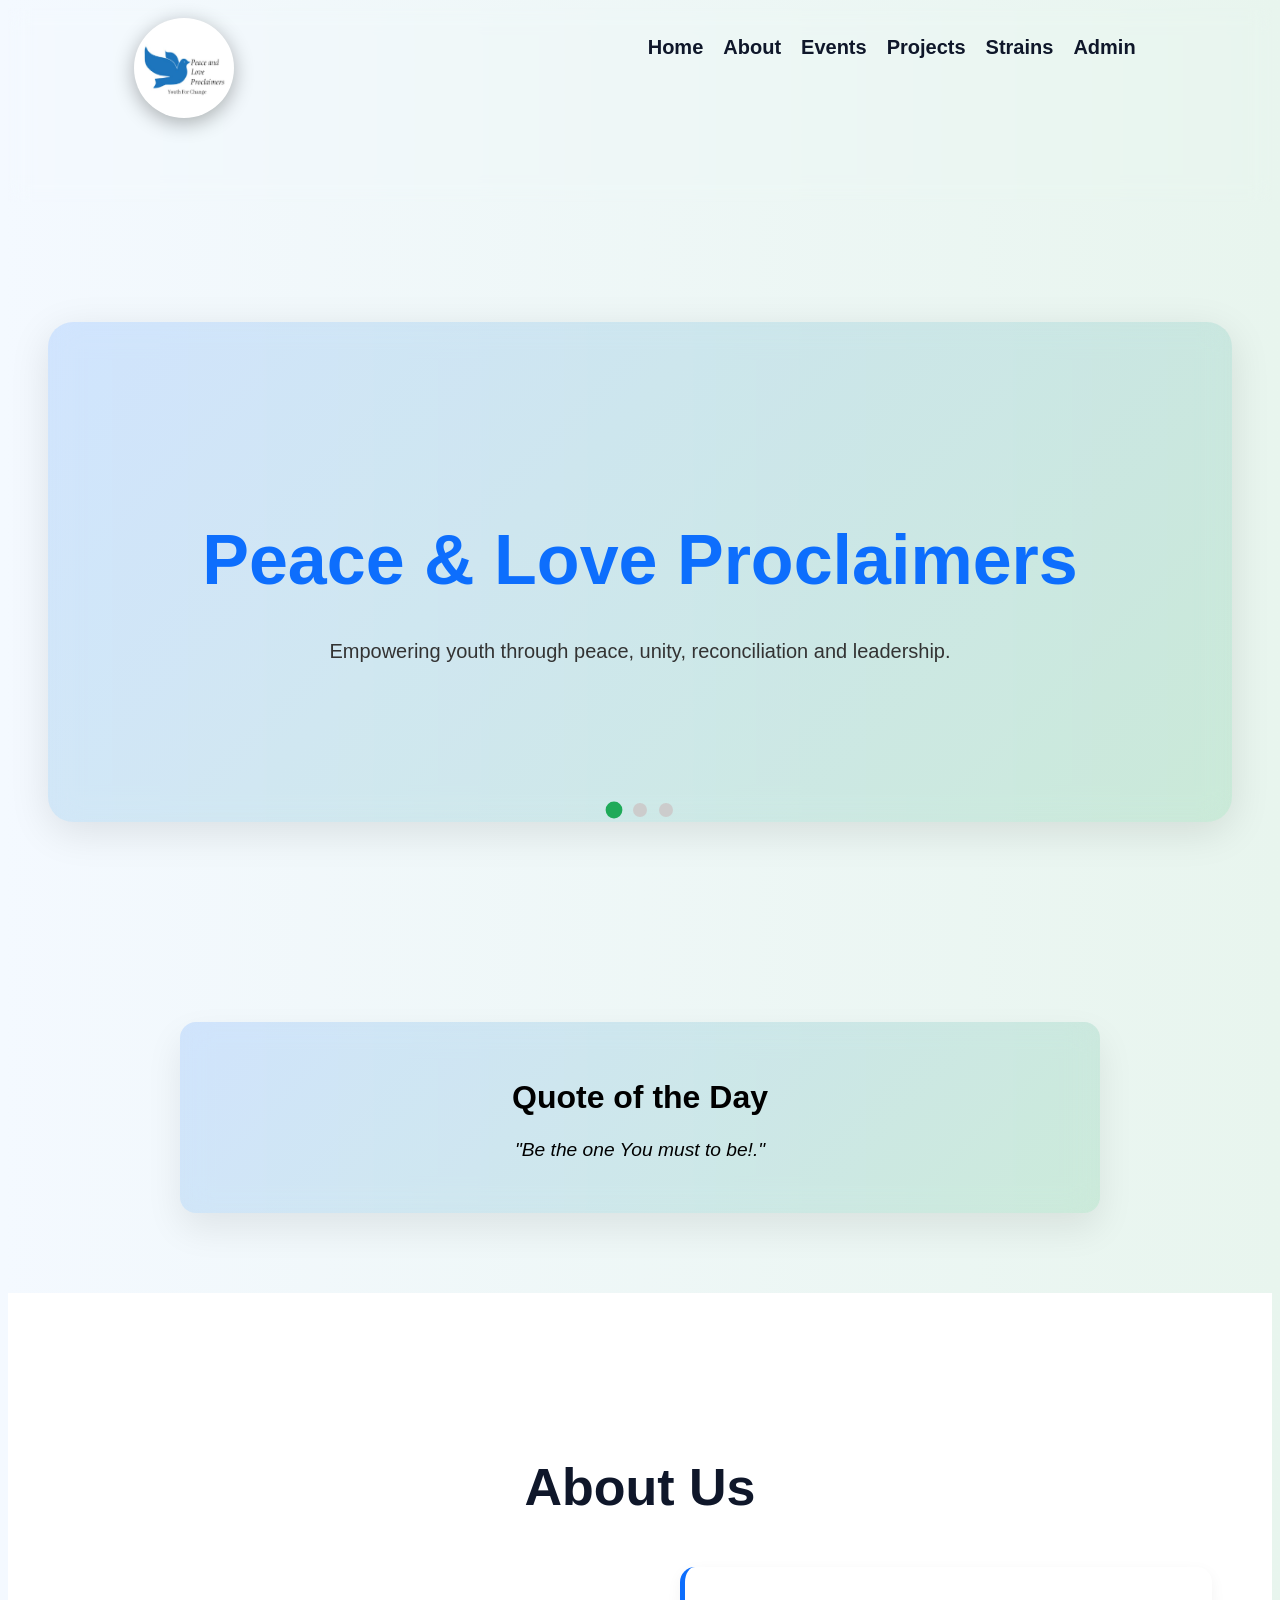
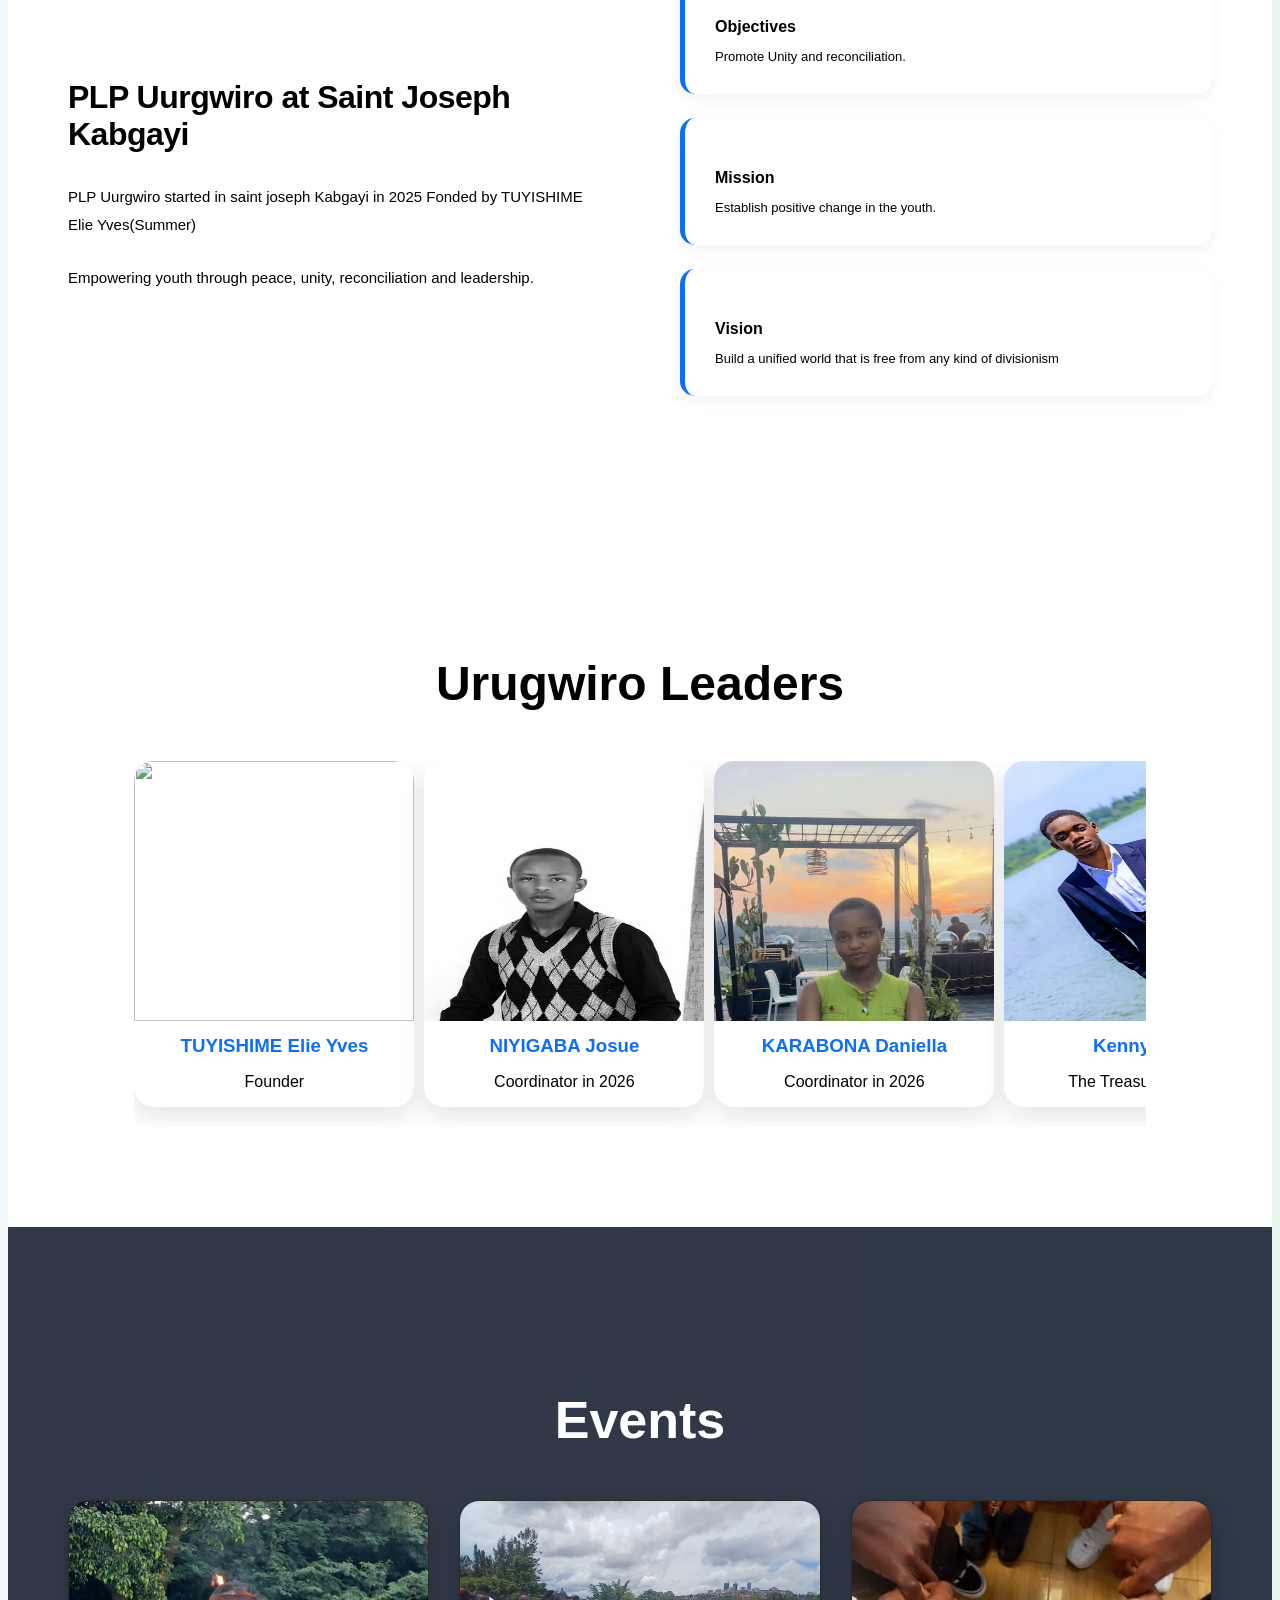
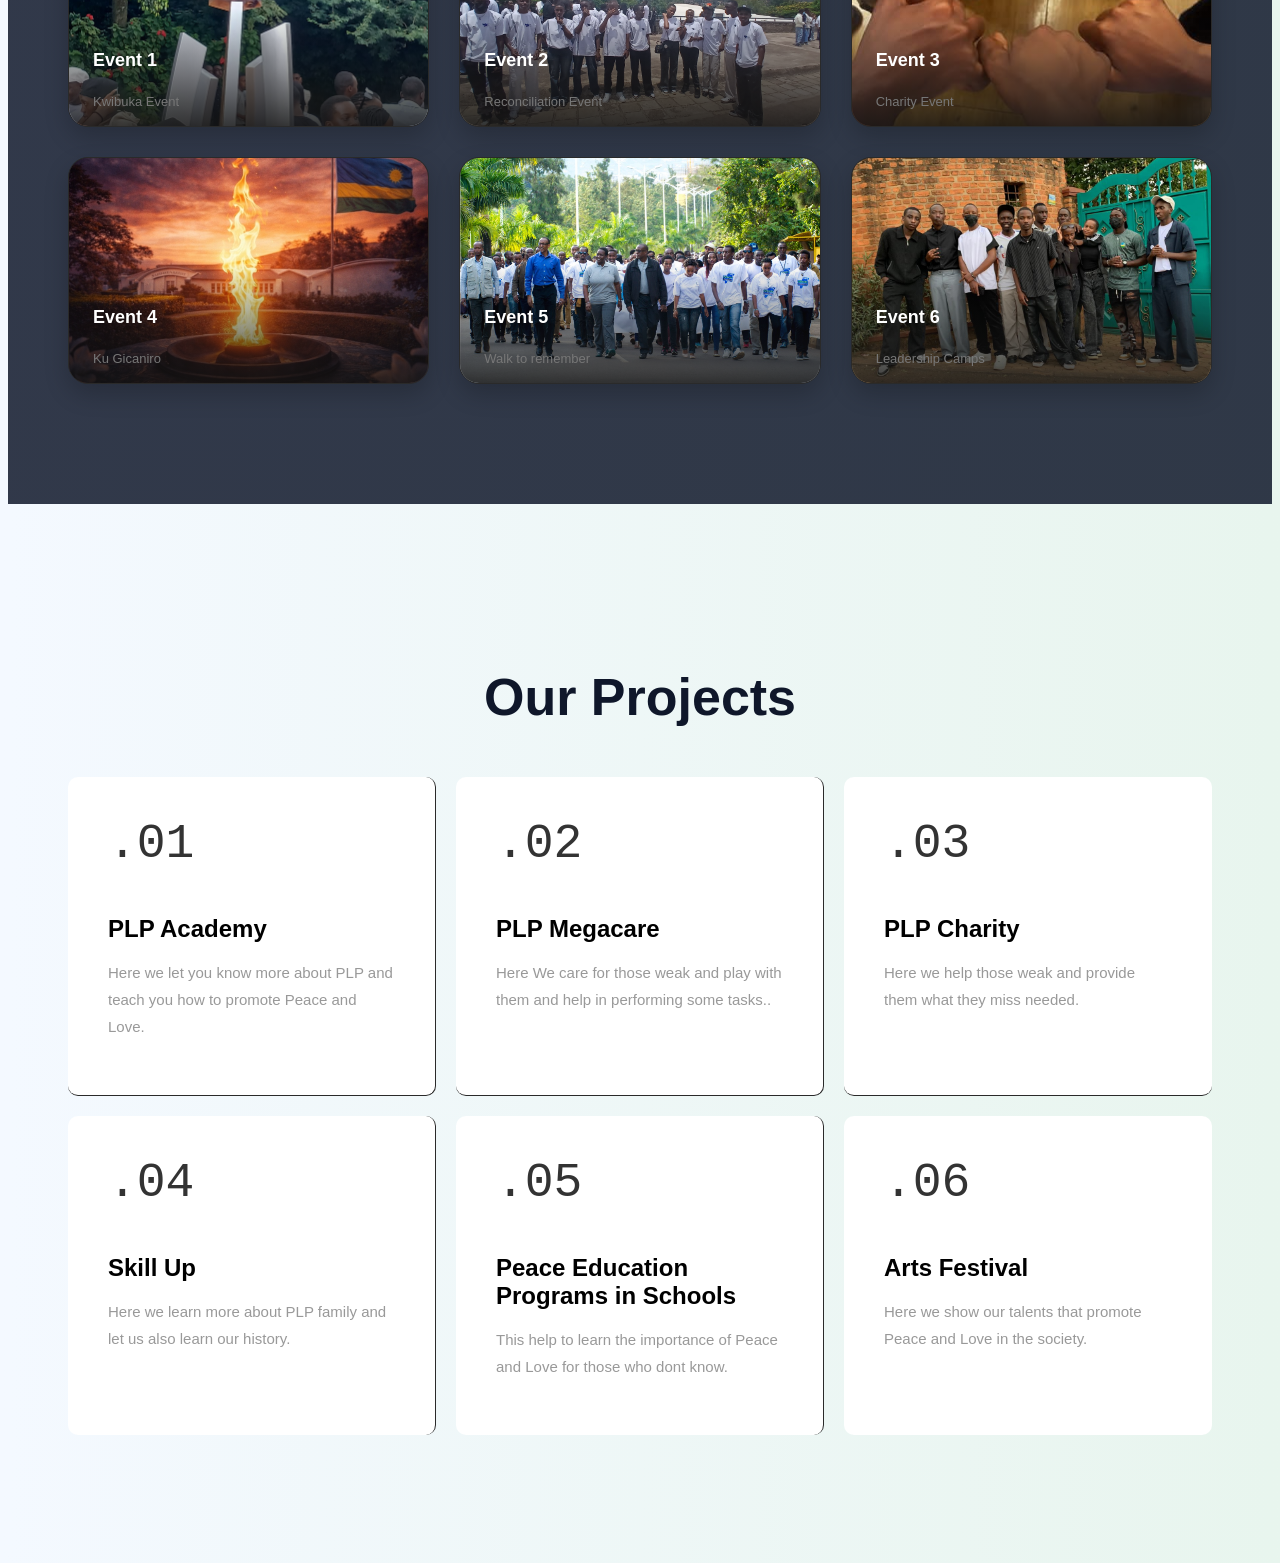
==== main.html @ b455dbcd "Add files via upload" ====
<!DOCTYPE html>
<html lang="en">
<head>
    <meta charset="UTF-8">
    <meta name="viewport" content="width=device-width, initial-scale=1.0">
    <title>P | Member Page</title>
  <link rel="mask-icon" href="images/favicon.jpg" color="#166fff">
    <meta name="theme-color" content="#166fff">
    <meta name="author" content="GANZA Eloi">
     <link rel="apple-touch-icon" href="images/favicon.jpg">
    <link rel="stylesheet" href="style.css"/>
     <link rel="icon" href="images/favicon.jpg" type="image/jpg">
</head>

<body>
    <main>
    <section class="header-container">
        <div class="logo-area">
        <div class="logo">
                        <img src="IMG_20260705_192459.jpg" width="100" height="100" alt="logo">
        </div>
        </div>
        <div class="nav_links">
            <a href="#">Home</a>
            <a href="#about">About</a>
            <a href="#events">Events</a>
            <a href="#project">Projects</a>
           
        <div class="dropdown">
            <a href="#">Strains</a>

            <div class="dropdown-content">
                <a href="icyeza.html">Icyeza</a>
                <a href="isoko.html">Isoko</a>
                <a href="inkingi.html">Inkingi</a>
            </div>
        </div>
          
            
            <a href="#">Admin</a>
        </div>
    </section>
      <section class="hero_container">
        <div class="slider-container">
            <!-- Slide 1 -->
            <div class="slide active">
                <h2 class="slide-title">Peace & Love Proclaimers</h2>

<p class="slide-content">
Empowering youth through peace,
unity, reconciliation and leadership.
</p>
                <div class="slider-dots">
                    <button class="dot active" onclick="currentSlide(0)" aria-label="Go to slide 1"></button>
                    <button class="dot" onclick="currentSlide(1)" aria-label="Go to slide 2"></button>
                    <button class="dot" onclick="currentSlide(2)" aria-label="Go to slide 3"></button>
                </div>
            </div>

            <!-- Slide 2 -->
            <div class="slide active">
              <h2 class="slide-title">Youth For Change</h2>

<p class="slide-content">
Building a generation driven by love,
hope and positive transformation.
</p>
                <div class="slider-dots">
                    <button class="dot" onclick="currentSlide(0)" aria-label="Go to slide 1"></button>
                    <button class="dot active" onclick="currentSlide(1)" aria-label="Go to slide 2"></button>
                    <button class="dot" onclick="currentSlide(2)" aria-label="Go to slide 3"></button>
                </div>
            </div>

            <!-- Slide 3 -->
            <div class="slide active">
                <h2 class="slide-title">Together We Rise</h2>

<p class="slide-content">
Creating impact through events,
projects and community service.
</p>
                <div class="slider-dots">
                    <button class="dot" onclick="currentSlide(0)" aria-label="Go to slide 1"></button>
                    <button class="dot" onclick="currentSlide(1)" aria-label="Go to slide 2"></button>
                    <button class="dot active" onclick="currentSlide(2)" aria-label="Go to slide 3"></button>
                </div>
            </div>
        </div>
    </section>
</main>
 <section class="quote section" id="quote">
            <div class="quote_container">
                <h2>Quote of the Day</h2>
                <!-- Replace the text below each day with your new quote -->
                <blockquote class="daily_quote">"Be the one You must to be!."</blockquote>
            </div>
        </section>
       <!-- ABOUT SECTION -->
      <section id="about" class="section-about">
        <h2 class="section-title">About Us</h2>
        <div class="about-container">
          <div class="about-content">
            <h3>PLP Uurgwiro at Saint  Joseph Kabgayi</h3>
            <p>
             PLP Uurgwiro  started in saint joseph Kabgayi in 2025 Fonded by TUYISHIME Elie Yves(Summer)
            </p>
            <p>
           Empowering youth through peace,
unity, reconciliation and leadership.
            </p>
          </div>
          <div class="about-blocks">
            <div class="about-block">
              <h4>Objectives</h4>
              <p>
                Promote Unity and reconciliation.
              </p>
            </div>
            <div class="about-block">
              <h4>Mission</h4>
              <p>
               Establish positive change in the youth.
              </p>
            </div>
            <div class="about-block">
              <h4>Vision</h4>
              <p>
             Build a unified world that is free from any kind of divisionism
              </p>
            </div>
          </div>
        </div>
      </section>
<section class="leaders-section">
  <h2 class="leaders-title">Urugwiro Leaders</h2>

  <div class="leaders-slider">

    <div class="leader-card">
      <img src="images/leader1.jpg" alt="">
      <h3>TUYISHIME Elie Yves</h3>
      <p>Founder</p>
    </div>

    <div class="leader-card">
      <img src="images/7.jpg" alt="">
      <h3>NIYIGABA Josue</h3>
      <p>Coordinator in 2026</p>
    </div>

    <div class="leader-card">
      <img src="images/6.jpg" alt="">
      <h3>KARABONA Daniella</h3>
      <p>Coordinator in 2026</p>
    </div>

    <div class="leader-card">
      <img src="images/5.jpg" alt="">
      <h3>Kenny Fred</h3>
      <p>The Treasure in 2026</p>
    </div>
   <div class="leader-card">
      <img src="images\IMG_20260706_213231_492.jpg" alt="">
      <h3>HIRWA Eloi</h3>
      <p>The Advisor in 2026</p>
    </div>
  </div>
</section>
<section id="events" class="section-portfolio">
        <div class="portfolio-container">
          <h2 class="section-title">Events</h2>
          <div class="portfolio-grid">
            
            <div class="portfolio-item">
              <img
                src="images/2.jpg"
                alt="Project Alpha"
                loading="lazy"
              />
              <div class="portfolio-label">
                <h3>Event 1</h3>
                <p>Kwibuka Event</p>
              </div>
              
            </div>
        
            <div class="portfolio-item">
              <img
                src="images/1.jpg"
                alt="Project Beta"
                loading="lazy"
              />
              <div class="portfolio-label">
                <h3>Event 2</h3>
                <p>Reconciliation Event</p>
              </div>
             
            </div>
            <div class="portfolio-item">
              <img
                src="images/IMG_20260705_165750_766.jpg"
                alt="Project Gamma"
                loading="lazy"
              />
              <div class="portfolio-label">
                <h3>Event 3</h3>
                <p>Charity Event</p>
              </div>
              
      
            </div>
            <div class="portfolio-item">
              <img
                src="images/11.jpg"
                alt="Project Delta"
                loading="lazy"
              />
              <div class="portfolio-label">
                <h3>Event 4</h3>
                <p>Ku Gicaniro</p>
              </div>
             
            </div>
              <div class="portfolio-item">
              <img
                src="images/Screenshot 2026-03-28 230357.png"
                alt="Project Delta"
                loading="lazy"
              />
              <div class="portfolio-label">
                <h3>Event 5</h3>
                <p>Walk to remember</p>
              </div>
             
            </div>
              <div class="portfolio-item">
              <img
                src="images/10.jpg"
                alt="Project Delta"
                loading="lazy"
              />
              <div class="portfolio-label">
                <h3>Event 6</h3>
                <p>Leadership Camps</p>
              </div>
             
            </div>
           </div>
           </div>
      </section>
 <section id="project" class="section-services">
        <div class="services-container">
          <h2 class="section-title">Our Projects</h2>
          <div class="services-grid">
            <div class="service-card">
              <div class="service-number">.01</div>
              <h3>PLP Academy</h3>
              <p>
                Here we let you know more about PLP and teach you how to promote Peace and Love.
              </p>
            </div>
            <div class="service-card">
              <div class="service-number">.02</div>
              <h3>PLP Megacare</h3>
              <p>
              Here We care for those weak and play with them and help in performing some tasks..
              </p>
            </div>
            <div class="service-card">
              <div class="service-number">.03</div>
              <h3>PLP Charity</h3>
              <p>
                Here we help those weak and provide them what they miss needed.
              </p>
            </div>
            <div class="service-card">
              <div class="service-number">.04</div>
              <h3>Skill Up</h3>
              <p>
                Here we learn more about PLP family and let us also learn our history.
              </p>
            </div>
             <div class="service-card">
              <div class="service-number">.05</div>
              <h3>Peace Education Programs in Schools</h3>
              <p>
                This help to learn the importance of Peace and Love for those who dont know.
              </p>
            </div>
  
            <div class="service-card">
              <div class="service-number">.06</div>
              <h3>Arts Festival</h3>
              <p>
                Here we show our talents that promote Peace and Love in the society.
              </p>
            </div>
          </div>
          
        </div>
      </section>
<script src="script.js"></script>
</body>
</html>
---- style.css ----
.logo img{
    width:90px;
    height:90px;
    border-radius:50%;
    background:white;
    padding:5px;
    box-shadow:0 5px 20px rgba(0,0,0,.3);
    transition:0.4s ease;
}
.logo img:hover{
    transform:scale(1.08);
}
            :root{
  --plp-blue:#0d6efd;
  --plp-green:#1faa59;
  --plp-dark:#0f172a;
  --plp-light:#f4f9ff;
  --plp-white:#ffffff;
  --primary: #6c5ce7;
  --secondary: #00cec9;
  --dark: #111;
  --light: #f4f4f4;
  --text: #333;
  --white: #fff;


}
        html {
            
    background: linear-gradient(
      to right,
      #f4f9ff,
      #e8f5ee
    );}

.leaders-section{
  padding:100px 10%;
  
  background:#fff;
}

.leaders-title{
  text-align:center;
  font-size:48px;
  margin-bottom:50px;
}

/* X-axis slider */
.leaders-slider{
  display:flex;
  gap:10px;
  
  overflow-x:auto;
  scroll-snap-type:x mandatory;
  padding-bottom:20px;
  scroll-behavior:smooth;
}

/* Hide scrollbar */
.leaders-slider::-webkit-scrollbar{
  display:none;
}

/* Card */
.leader-card{
  min-width:280px;
  flex:0 0 auto;
  justify-items: center;
  background:white;
  border-radius:20px;
  box-shadow:0 10px 25px rgba(0,0,0,0.1);
  scroll-snap-align:center;
  text-align:center;
  transition:0.3s;
}

.leader-card:hover{
  transform:scale(1.05);
}

.leader-card img{
  width:100%;
  height:260px;

  object-fit:fill;
  border-radius:20px 20px 0 0;
}

.leader-card h3{
  color:#0d6efd;
  margin:10px 0 5px;
}
html{
            scroll-behavior: smooth;
           overflow-x: hidden;
            font-family: "Segoe UI", Tahoma, Geneva, Verdana, sans-serif;
        }
        .logo-area{
            justify-content: flex-start;}
          .header-container{
           display: flex;
            justify-content: space-between;
            padding-top: 10px;
            background: transparent;
     
backdrop-filter: blur(10px);

position: sticky;
top: 0;
z-index: 1000;
          }
    
/* HERO */

.hero{
    text-align:center;
    padding:100px 20px;
}

.hero h1{
    font-size:60px;
    margin-bottom:20px;
    background:linear-gradient(to right,black,transparent);
    -webkit-background-clip:text;
    -webkit-text-fill-color:transparent;
}

.hero p{
    color:black;
    font-size:18px;
}

/* FOOTER */

.footer{
    padding:70px 8%;
}

.footer-container{
    display:flex;
    gap:40px;
    flex-wrap:wrap;
}

/* LEFT */

.footer-left{
    flex:1;
    min-width:320px;
}

.footer-left h2{
    margin-bottom:20px;
    font-size:32px;
    
}

.video-box{
    background:rgba(255,255,255,0.08);
    backdrop-filter:blur(15px);
    border:1px solid rgba(255,255,255,0.1);
    padding:15px;
    border-radius:25px;
    box-shadow:0 0 30px rgba(255,0,255,0.3);
}

.video-box iframe{
    width:100%;
    height:320px;
    border:none;
    border-radius:20px;
}

.address{
    margin-top:25px;
    padding:25px;
    border-radius:25px;
    background:rgba(255,255,255,0.08);
    backdrop-filter:blur(12px);
    border:1px solid rgba(255,255,255,0.1);
    box-shadow:0 0 20px rgba(0,255,255,0.2);
}

.address h3{
    margin-bottom:15px;

}

.address p{
    line-height:2;

}

/* RIGHT LOGIN */

.footer-right{
    flex:1;
    min-width:320px;
}

.login-card{
    padding:45px;
    border-radius:30px;
    background:rgba(255,255,255,0.08);
    backdrop-filter:blur(18px);
    border:1px solid rgba(255,255,255,0.1);
    box-shadow:
    0 0 25px rgba(255,0,255,0.3),
    0 0 45px rgba(0,255,255,0.2);
}

.login-card h2{
    text-align:center;
    margin-bottom:30px;
    font-size:34px;
    background:linear-gradient(to right,#00dbde,#fc00ff);
    -webkit-background-clip:text;
    -webkit-text-fill-color:transparent;
}

.login-card form{
    display:flex;
    flex-direction:column;
    gap:22px;
}

.login-card input{
    padding:16px 20px;
    border:none;
    outline:none;
    border-radius:14px;
    background:rgba(255,255,255,0.1);
 
    font-size:15px;
    transition:0.3s;
}

.login-card input::placeholder{
    color: black;
}

.login-card input:focus{
    transform:scale(1.02);
    border:1px solid #38bdf8;
    box-shadow:0 0 15px #38bdf8;
}

.login-card button{
    padding:16px;
    border:none;
    border-radius:15px;
    background:linear-gradient(to right,#ff00cc,#3333ff);
    color:white;
    font-size:16px;
    font-weight:600;
    cursor:pointer;
    transition:0.4s;
}

.login-card button:hover{
    transform:translateY(-3px);
    box-shadow:0 0 20px #ff00cc;
}

#error{
    text-align:center;
    font-size:14px;
    margin-top:5px;
    color:#f87171;
}

.success{
    color:#4ade80;
}

/* FOOTER BOTTOM */

.bottom{
    margin-top:60px;
    text-align:center;
    color:#94a3b8;
    border-top:1px solid rgba(255,255,255,0.1);
    padding-top:25px;
}

/* RESPONSIVE */

@media(max-width:900px){

    .footer-container{
        flex-direction:column;
    }

    .hero h1{
        font-size:42px;
    }

}

@media(max-width:600px){

    .video-box iframe{
        height:220px;
    }

    .login-card{
        padding:30px 20px;
    }

}

          .nav_links{
             display: flex;
    gap: 20px;
    padding-right: 10px;
    padding-top: 18px;
          }
.nav_links a{
    text-decoration:none;
    font-size:18px;
    color:var(--plp-dark);
    font-weight:600;
    transition:0.3s ease;
}

.nav_links a:hover{
    color:var(--plp-green);
}
/* PORTFOLIO SECTION */
.section-portfolio {
  padding: 120px 60px;
  background-image: url("images/y2.jpg");
  background-repeat: no-repeat;
  background-position: center;
  background-attachment: fixed;

  
  background:
  linear-gradient(
    rgba(15,23,42,0.85),
    rgba(15,23,42,0.85)
  ),
  url("images/y2.jpg");

}
.section-portfolio .section-title{
   color:white;
}
.portfolio-container {
  max-width: 1200px;
  margin: 0 auto;
}

.portfolio-grid {
  display: grid;
  grid-template-columns: repeat(auto-fit, minmax(300px, 1fr));
  gap: 30px;
}

.portfolio-item {
  aspect-ratio: 16/10;
  background: #222;
  border: 1px solid #2a2a2a;
  overflow: hidden;
  position: relative;
  cursor: pointer;
  border-radius:20px;
box-shadow:0 10px 25px rgba(0,0,0,0.2);
}
.portfolio-item:hover{
    transform:translateY(-8px);
    transition:0.4s ease;
}
.portfolio-item::before {
  content: "";
  position: absolute;
  top: 0;
  left: 0;
  right: 0;
  bottom: 0;
  background: linear-gradient(135deg, #000 0%, transparent 100%);
  opacity: 0;
  transition: opacity 0.3s ease;
  z-index: 1;
}

.portfolio-item:hover::before {
  opacity: 0.4;
}

.portfolio-item img {
  width: 100%;
  height: 100%;
  object-fit: cover;
  transition: transform 0.3s ease;
}

.portfolio-item:hover img {
  transform: scale(1.05);
}

.portfolio-label {
  position: absolute;
  bottom: 0;
  left: 0;
  right: 0;
  padding: 24px;
  background: linear-gradient(
    180deg,
    transparent 0%,
    rgba(18, 18, 18, 0.98) 100%
  );
  transform: translateY(20px);
  transition: transform 0.3s ease;
  z-index: 2;
}

.portfolio-item:hover .portfolio-label {
  transform: translateY(0);
}

.portfolio-label h3 {
  font-size: 18px;
  margin-bottom: 6px;
  font-weight: 700;
  color: white;
}

.portfolio-label p {
   padding-top: 10px;
  font-size: 13px;
  color: #777;
}

.nav_links a{
    text-decoration: none;
    font-size: 20px;
}
.dropdown-content {
    display: none;
    position: absolute;
    background: white;
    min-width: 150px;
}

.dropdown-content a {
    color: black;
    display: block;
    padding: 10px;
}

.dropdown-content a:hover {
    background: #ddd;
}

.dropdown:hover .dropdown-content {
    display: block;
}
.hero_container{
    max-width: 1200px;
    margin: 80px auto;
    padding: 40px;
}

/* SLIDER */
.slider-container{
 
    height: 500px;
    border-radius: 25px;
    padding-top: 0px;
   
    backdrop-filter: blur(15px);
    
    display: flex;
    align-items: center;
    justify-content: center;
    background: linear-gradient(
  135deg,
  rgba(13,110,253,0.15),
  rgba(31,170,89,0.15)
);
box-shadow: 0 10px 40px rgba(0,0,0,0.1);
}

/* SLIDES */
.slide{
    position: absolute;
    width: 100%;
    height: 100%;
    opacity: 0;
    transition: opacity 1s ease;
    display: flex;
    flex-direction: column;
    justify-content: center;
    align-items: center;
    text-align: center;
    padding: 20px;
}

.slide.active{
    opacity: 1;
    

}

/* HERO TEXT */
.slide-title{
    font-size:70px;
    margin-bottom:20px;
    color:var(--plp-blue);
    font-weight:800;
}
.slide-content{
    font-size:20px;
    color:#333;
    width:60%;
}

/* DOTS */
.slider-dots{
    position: absolute;
    bottom: 25px;
    display: flex;
    gap: 12px;
}

.dot{
    width:14px;
    height:14px;
    border-radius:50%;
    background:#ccc;
    border:none;
}

.dot.active{
    background:var(--plp-green);
    transform:scale(1.2);
}

section{
  padding:80px 10%;
}

.section-title{
  text-align:center;
  margin-bottom:50px;
}
.quote_container {
  
      backdrop-filter: blur(15px);
    
  
    background: linear-gradient(
  135deg,
  rgba(13,110,253,0.15),
  rgba(31,170,89,0.15)
);
  padding: 30px;
  border-radius: 16px;
  box-shadow: 0 16px 36px rgba(0, 0, 0, 0.08);
  max-width: 860px;
  margin: 0 auto;
  text-align: center;
  
}
.quote_container:hover{
  transform:translateY(-8px);
    transition:0.4s ease;
}

.quote_container h2 {
  font-size: 2rem;
  margin-bottom: 12px;
}

.daily_quote {
  font-size: 1.2rem;
  line-height: 1.6;
  margin-bottom: 18px;
  font-style: italic;
}

.quote_note {
  color: var(--text);
  opacity: 0.8;
}
.section-title h2{
  font-size:36px;
  
  margin-bottom:10px;
}

.section-title p{
  
  font-size:16px;
}

.section-about {
  padding: 120px 60px;

  background: white;


  background-image: url("#");
  background-repeat: no-repeat;
  background-position: center;
  background-attachment: fixed;
}

.about-container {
  max-width: 1200px;
  margin: 0 auto;
  display: grid;
  grid-template-columns: 1fr 1fr;
  gap: 80px;
  align-items: center;
}

.about-content h3 {
  font-size: 32px;
  font-weight: 800;
  margin-bottom: 30px;
  letter-spacing: -0.5px;
}

.about-content p {

  margin-bottom: 24px;
  line-height: 1.9;
  font-size: 15px;
}

.about-content p a {
 
  text-decoration: underline;
  transition: color 0.3s ease;
}

.about-content p a:hover {
color: #222;
}

.about-blocks {
  display: flex;
  flex-direction: column;
  gap: 24px;
}

.about-block{
  padding:30px;
  background:#fff;
  border-left:5px solid var(--plp-blue);
  border-radius:15px;
  box-shadow:0 5px 15px rgba(0,0,0,0.05);
}

.about-block h4 {
  font-size: 16px;
  margin-bottom: 12px;
  font-weight: 700;

}

.about-block p {
  font-size: 13px;

  margin-bottom: 0;
}
.section-services{
  background:linear-gradient(
    to right,
    #f4f9ff,
    #e8f5ee
  );
   padding: 120px 60px;
}
.services-container {
 max-width: 1200px;
  margin: 0 auto;
}

.section-title{
  font-size:52px;
  font-weight:800;
  color:var(--plp-dark);
}

.services-grid {
  display: grid;
  grid-template-columns: repeat(auto-fit, minmax(320px, 1fr));
  gap: 20px;
  border-radius: 10px;
}

.service-card{
   padding: 40px;
  background-color: white;
  border-right: 1px solid #2a2a2a;
  border-bottom: 1px solid #2a2a2a;
  transition: all 0.3s ease;
  position: relative;
  overflow: hidden;
   border-radius: 10px;
}
.service-card:hover{
   transform:translateY(-10px);
   border-bottom:4px solid var(--plp-green);
}
.service-card:nth-child(3n) {
  border-right: none;
}
.service-number{
  color:var(--plp-blue);
  font-weight:bold;
}
.service-card:nth-last-child(-n + 3) {
  border-bottom: none;
}

.service-card::before {
  content: "";
  position: absolute;
  top: 0;
  left: 0;
  width: 4px;
  height: 0;
  background: linear-gradient(180deg, #555 0%, #333 100%);
  transition: height 0.3s ease;
}

.service-card:hover::before {
  height: 100%;
}

.service-number {
  font-size: 48px;
  font-weight: 300;
  color: #333;
  margin-bottom: 20px;
  font-family: "Courier New", monospace;
  position: relative;
  display: inline-block;
}

.service-card:hover .service-number {
  color: #555;
}

.service-number::after {
  content: "";
  position: absolute;
  bottom: -5px;
  left: 0;
  width: 100%;
  height: 1px;
  background: #555;
  transform: scaleX(0);
  transition: transform 0.3s ease;
}

.service-card:hover .service-number::after {
  transform: scaleX(1);
}

.service-card h3 {
  font-size: 24px;
  margin-bottom: 16px;
  font-weight: 700;
}

.service-card p {
  color: #999;
  font-size: 15px;
  line-height: 1.8;
}
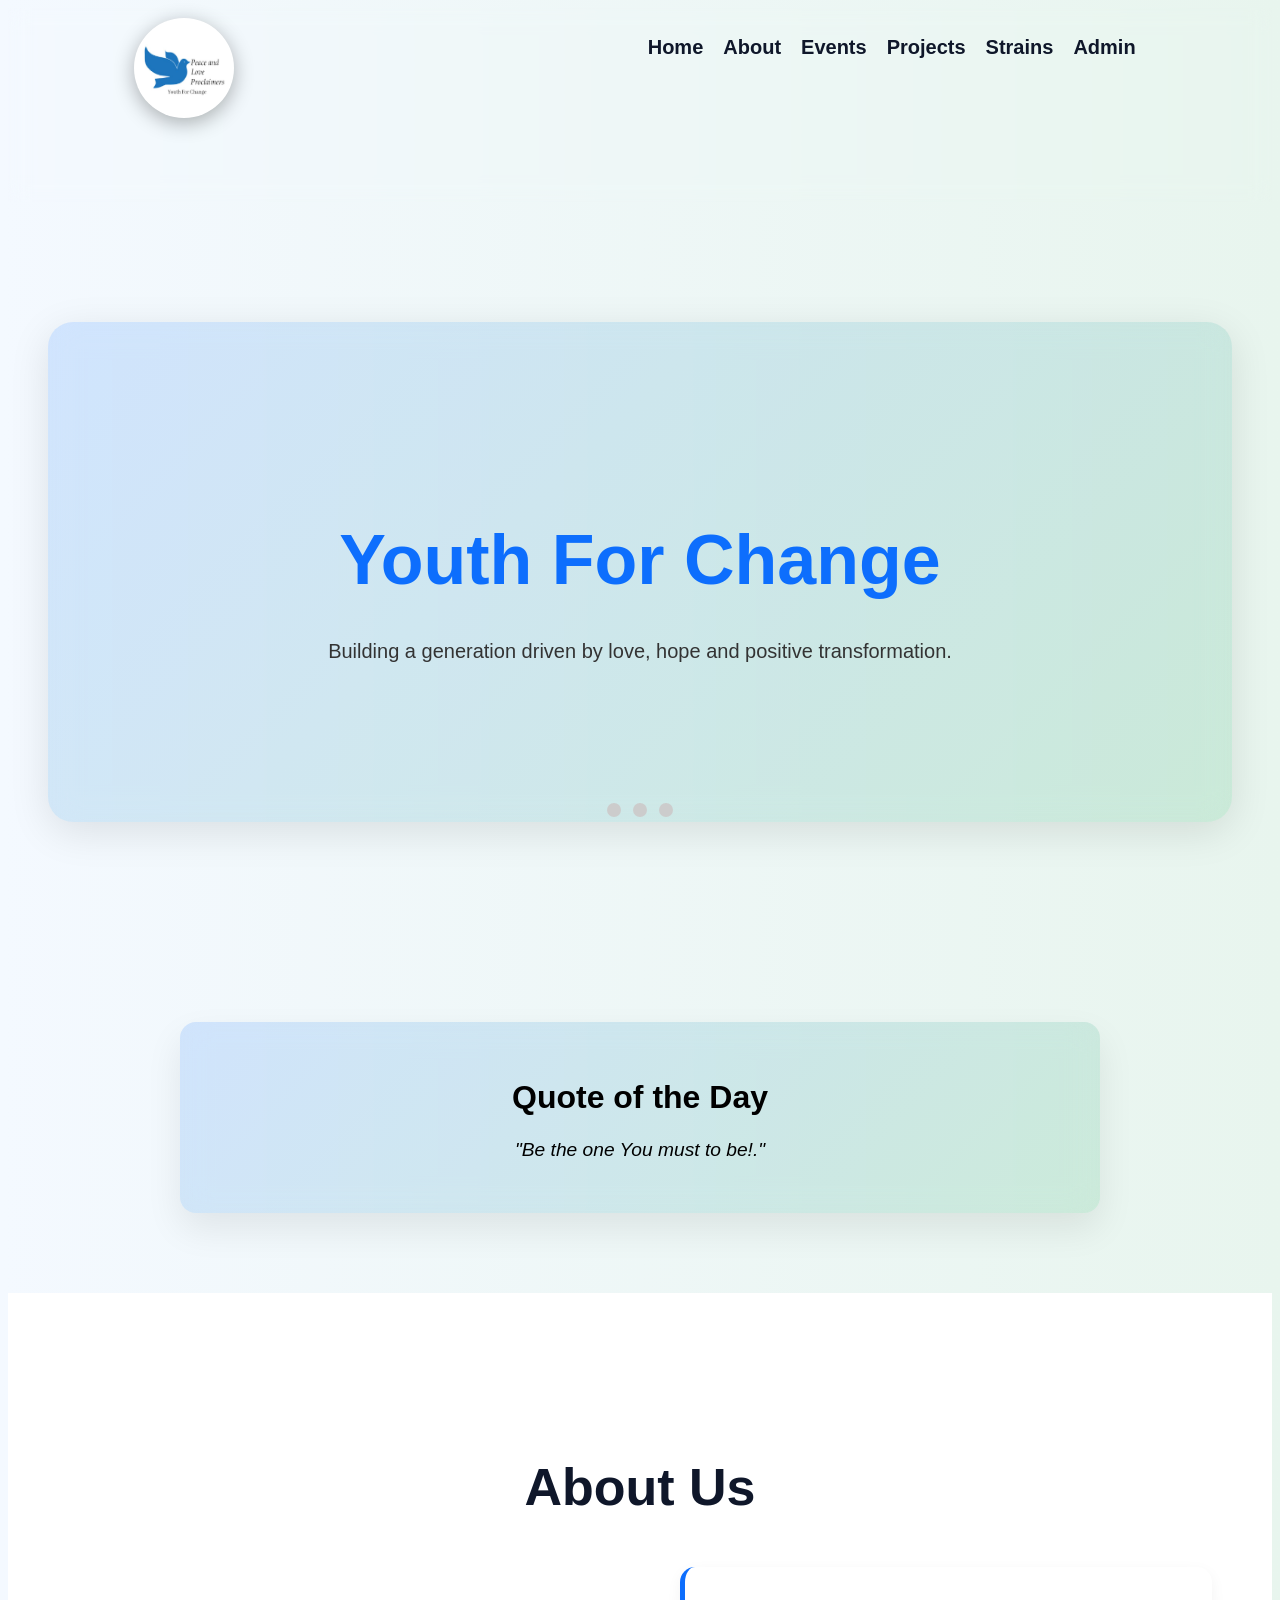
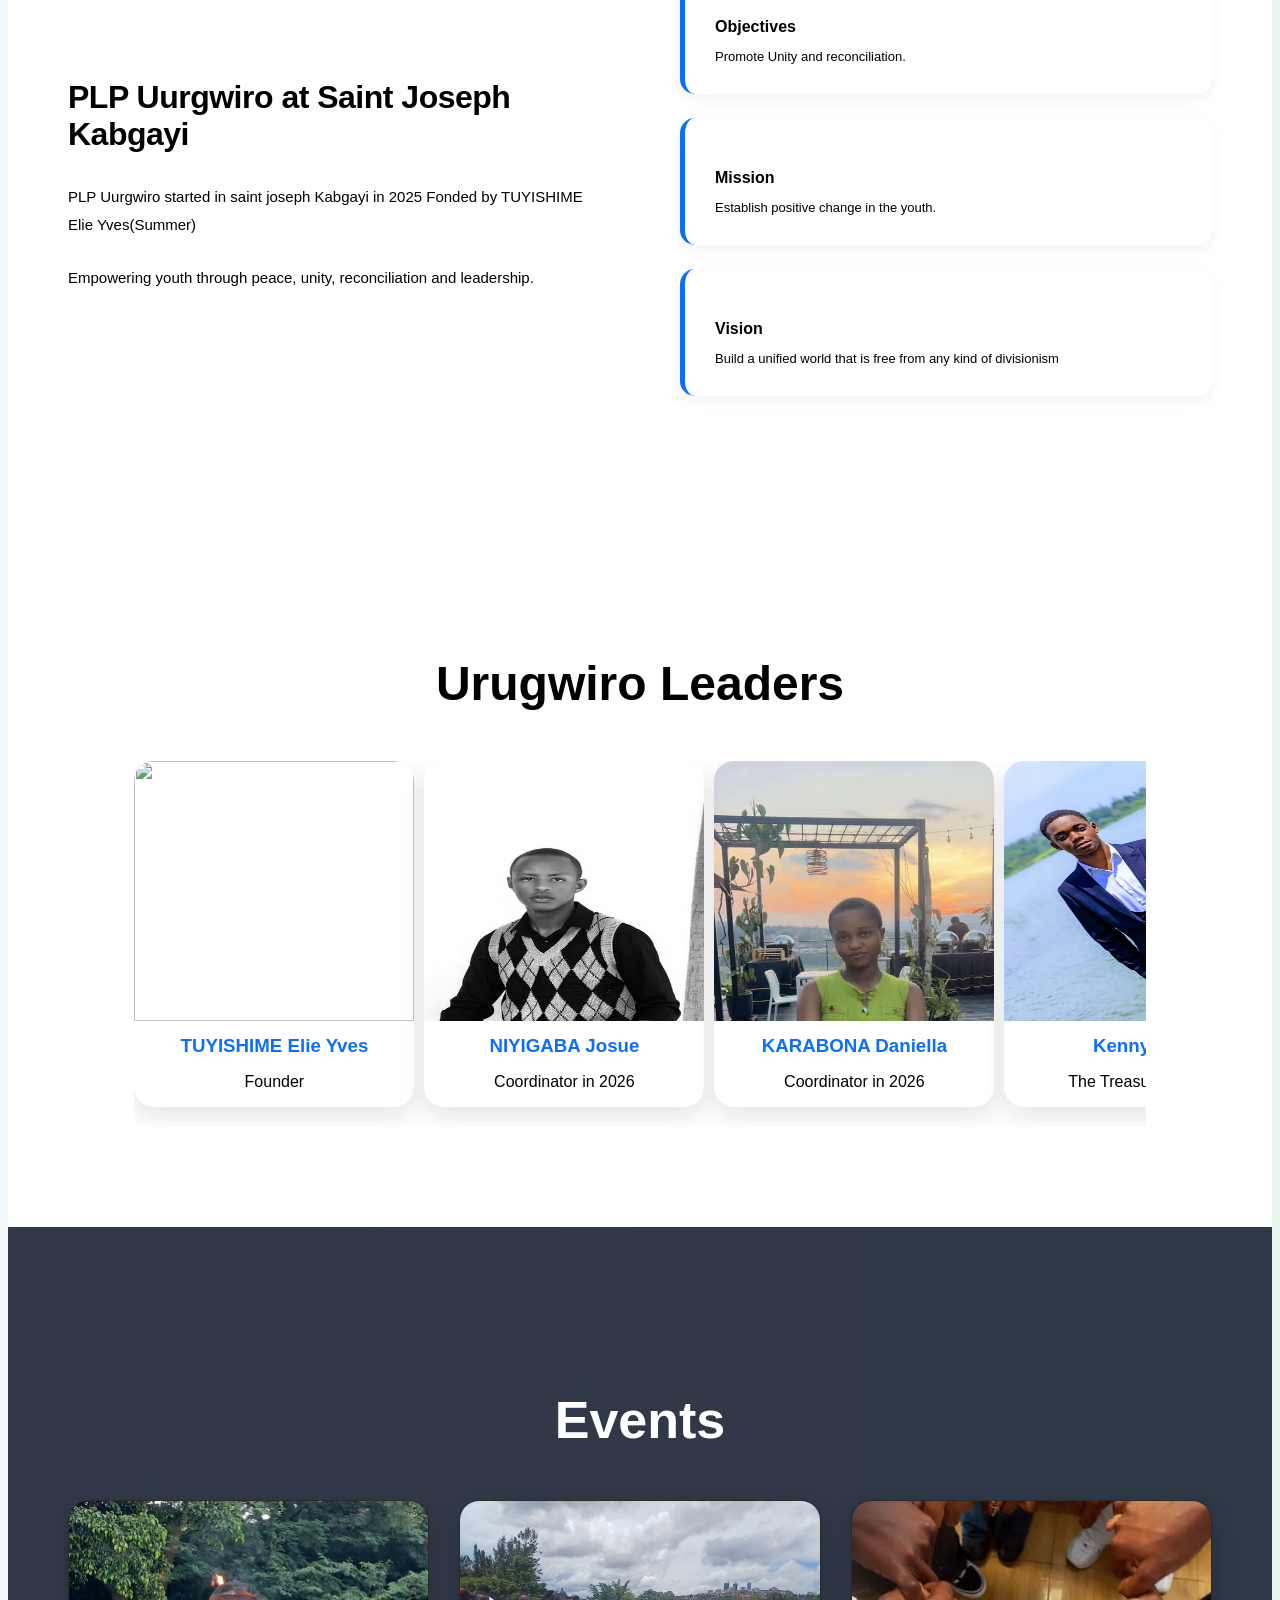
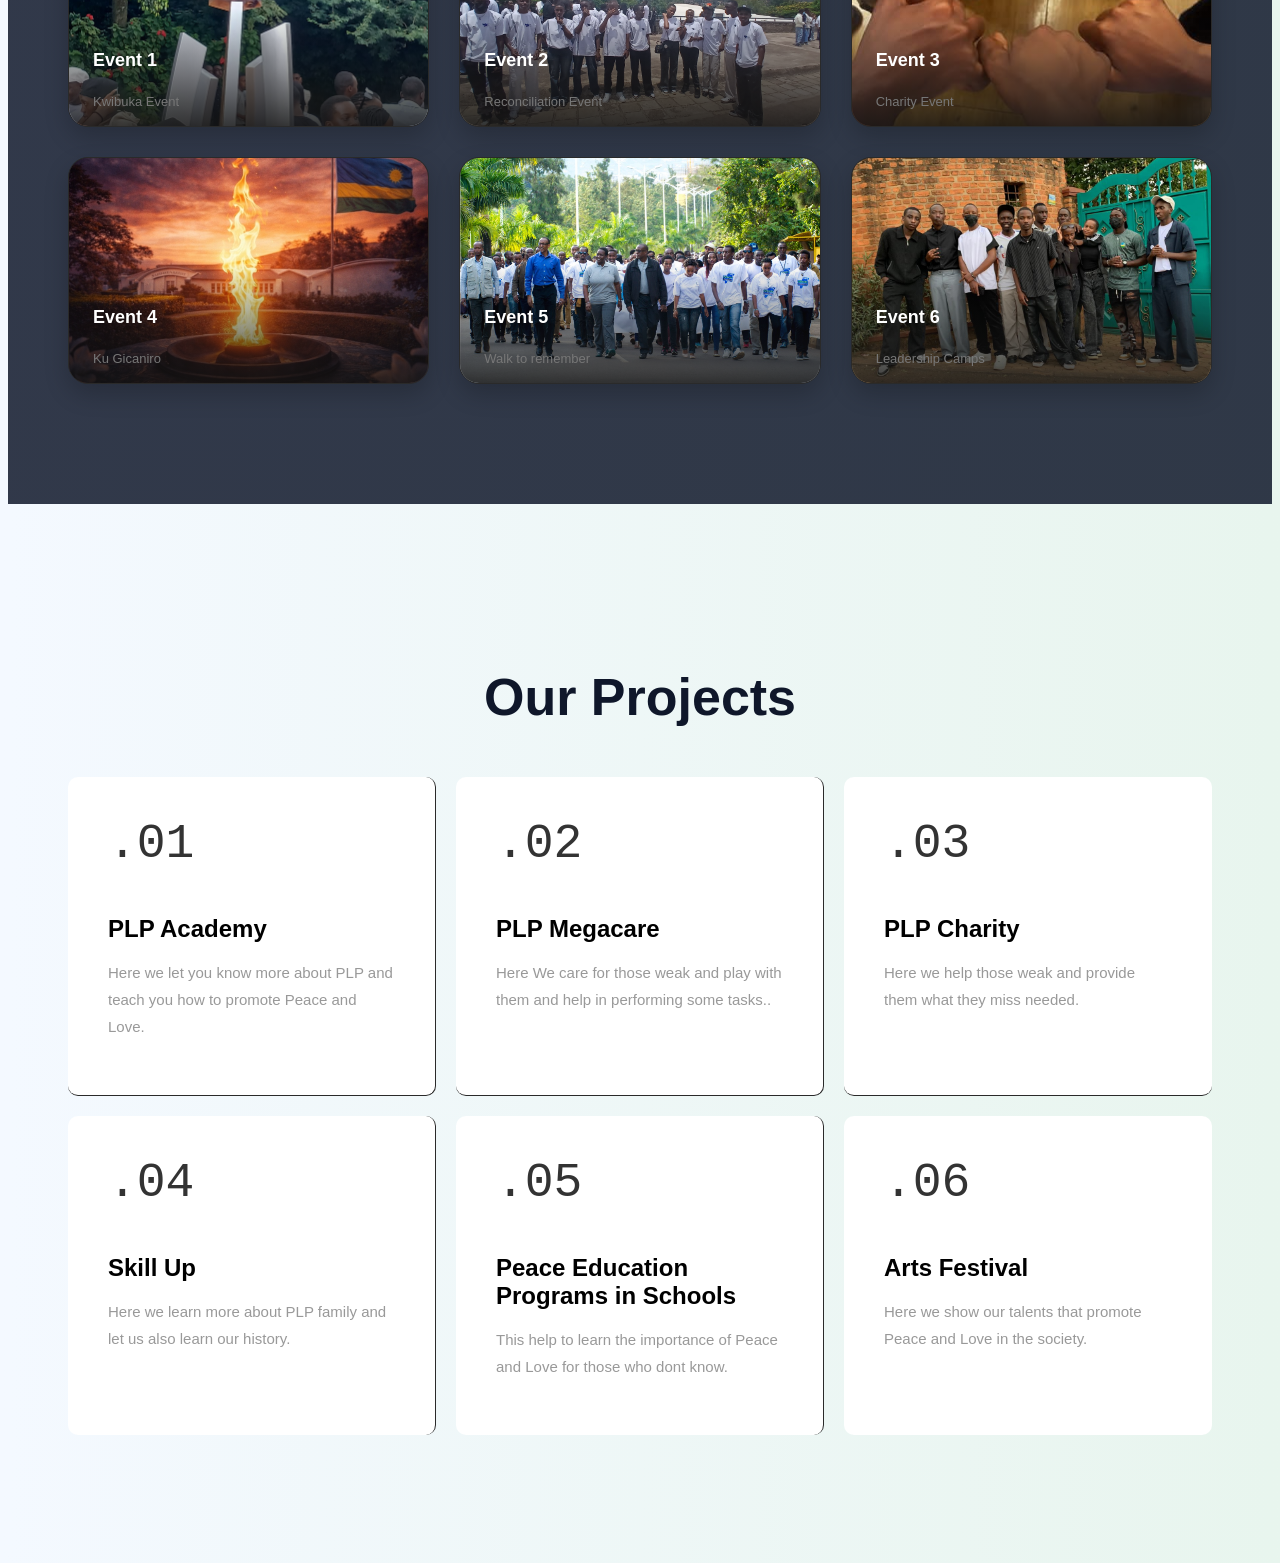
==== commit c664b094: "Update main.html" ====
--- a/main.html
+++ b/main.html
@@ -163,7 +163,7 @@
    <div class="leader-card">
       <img src="images\IMG_20260706_213231_492.jpg" alt="">
       <h3>HIRWA Eloi</h3>
-      <p>The Advisor in 2026</p>
+      <p>The Event coordinator in 2026</p>
     </div>
   </div>
 </section>
